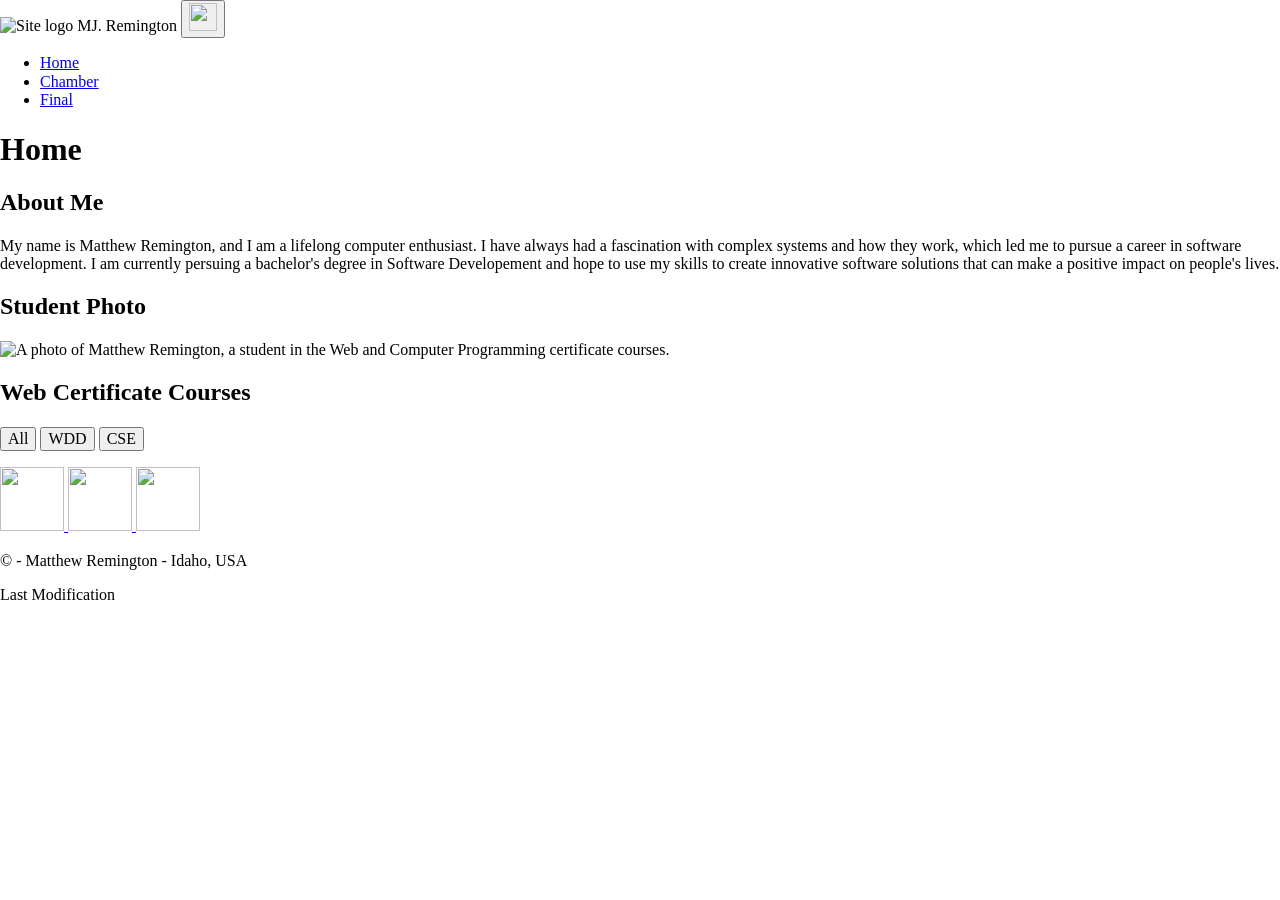
==== index.html @ 311bac1b "First draft of the directory page." ====
<!DOCTYPE html>
<html lang="en">
<head>
    <meta charset="UTF-8">
    <meta name="viewport" content="width=device-width, initial-scale=1.0">
    <meta name="description" content="WDD231 home page for Matthew Remington: about me, student photo, and Web and Computer Programming certificate courses.">
    <meta name="author" content="Matthew Remington">
    <link rel="icon" href="favicon.ico">
    <title>WDD231 Home</title>
    <meta property="og:title" content="WDD231 Home">
    <meta property="og:description" content="WDD231 home page for Matthew Remington: about me, student photo, and Web and Computer Programming certificate courses.">
    <meta property="og:image" content="images/m_remington.webp">
    <meta property="og:url" content="https://skriller22.github.io/wdd231/">
    <link rel="preconnect" href="https://fonts.googleapis.com">
    <link rel="preconnect" href="https://fonts.gstatic.com" crossorigin>
    <link rel="stylesheet" href="styles/normalize.css">
    <link href="https://fonts.googleapis.com/css2?family=Lato:wght@400;700&display=swap" rel="stylesheet">
    <link href="styles/base.css" rel="stylesheet">
    <link href="styles/larger.css" rel="stylesheet">
    <script src="scripts/course.js" defer></script>
    <script src="scripts/date.js" defer></script>
    <script src="scripts/navigation.js" defer></script>
    <script src="scripts/weather.js" defer></script>
</head>
<body>
    <header>
        <img class="logo" id="site-logo" src="images/mjr-personal-logo-d.webp" alt="Site logo">
        <span id="name-me">MJ. Remington</span>
        <button type="button" id="hamburger-close" aria-label="Open menu" aria-controls="site-nav" aria-expanded="false">
            <img src="images/menu-open.svg" alt="" width="28" height="28">
        </button>
    </header>
    <nav id="site-nav" aria-label="Main">
        <ul>
            <li><a href="index.html" aria-current="page">Home</a></li>
            <li><a href="chamber/index.html">Chamber</a></li>
            <li><a href="final.html">Final</a></li>
        </ul>
    </nav>
    <main>
        <h1 id="pageID">Home</h1>
        <div class="main-content">
            <section class="main-card" id="about-me">
                <h2>About Me</h2>
                <p class="about-me-text">
                    My name is Matthew Remington, and I am a lifelong computer enthusiast. 
                    I have always had a fascination with complex systems and how they work, which led me to pursue a career in software development. 
                    I am currently persuing a bachelor's degree in Software Developement and hope to use my skills to create innovative software solutions that can make a positive impact on people's lives.
                </p>
            </section>
            <section class="main-card" id="photo-me">
                <h2>Student Photo</h2>
                <img id="student-photo" src="images/m_remington.webp" alt="A photo of Matthew Remington, a student in the Web and Computer Programming certificate courses.">
            </section>
            <section class="main-card" id="courses">
                <h2>Web Certificate Courses</h2>
                <div class="course-filters">
                    <button type="button" class="course-filter" id="course-all">All</button>
                    <button type="button" class="course-filter" id="course-WDD">WDD</button>
                    <button type="button" class="course-filter" id="course-CSE">CSE</button>
                </div>
                <div class="course-list" id="course-list"></div>
                <p class="course-credits" id="course-credits"></p>
            </section>
        </div>
    </main>
    <footer>
        <div class="socials">
            <a class="social-icon" href="https://github.com/Skriller22" aria-label="GitHub">
                <img src="images/github.svg" alt="" width="64" height="64">
            </a>
            <a class="social-icon" href="https://www.linkedin.com/in/matthew-remington-25a759235?utm_source=share_via&utm_content=profile&utm_medium=member_ios" aria-label="LinkedIn">
                <img src="images/linkedin.svg" alt="" width="64" height="64">
            </a>
            <a class="social-icon" href="https://www.instagram.com/remington_matthew/" aria-label="Instagram">
                <img src="images/instagram.svg" alt="" width="64" height="64">
            </a>
        </div>
        <p>&copy; <span id="currentyear"></span> - Matthew Remington - Idaho, USA</p>
        <p id="lastModified">Last Modification</p>
    </footer>
</body>
</html>
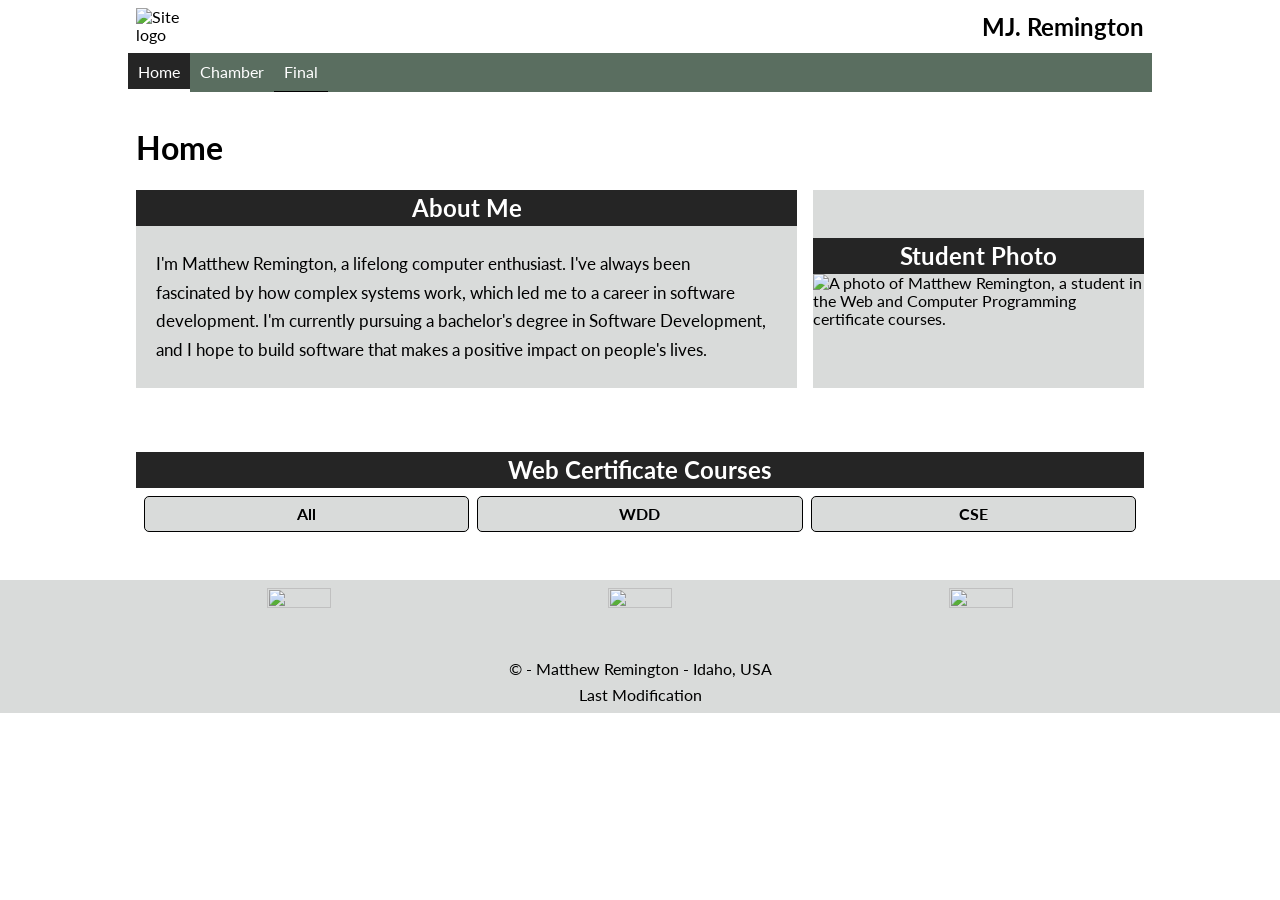
==== commit 157fb832: "Week 01 fixes and resubmission. Cleaned up nav links and corrected mobile view breakpoint to be more" ====
--- a/index.html
+++ b/index.html
@@ -20,7 +20,6 @@
     <script src="scripts/course.js" defer></script>
     <script src="scripts/date.js" defer></script>
     <script src="scripts/navigation.js" defer></script>
-    <script src="scripts/weather.js" defer></script>
 </head>
 <body>
     <header>
@@ -33,7 +32,7 @@
     <nav id="site-nav" aria-label="Main">
         <ul>
             <li><a href="index.html" aria-current="page">Home</a></li>
-            <li><a href="chamber/index.html">Chamber</a></li>
+            <li><a href="chamber.html">Chamber</a></li>
             <li><a href="final.html">Final</a></li>
         </ul>
     </nav>
@@ -43,9 +42,9 @@
             <section class="main-card" id="about-me">
                 <h2>About Me</h2>
                 <p class="about-me-text">
-                    My name is Matthew Remington, and I am a lifelong computer enthusiast. 
-                    I have always had a fascination with complex systems and how they work, which led me to pursue a career in software development. 
-                    I am currently persuing a bachelor's degree in Software Developement and hope to use my skills to create innovative software solutions that can make a positive impact on people's lives.
+                    I'm Matthew Remington, a lifelong computer enthusiast.
+                    I've always been fascinated by how complex systems work, which led me to a career in software development.
+                    I'm currently pursuing a bachelor's degree in Software Development, and I hope to build software that makes a positive impact on people's lives.
                 </p>
             </section>
             <section class="main-card" id="photo-me">
@@ -55,9 +54,9 @@
             <section class="main-card" id="courses">
                 <h2>Web Certificate Courses</h2>
                 <div class="course-filters">
-                    <button type="button" class="course-filter" id="course-all">All</button>
-                    <button type="button" class="course-filter" id="course-WDD">WDD</button>
-                    <button type="button" class="course-filter" id="course-CSE">CSE</button>
+                    <button type="button" class="course-filter smooth-highlight-item" id="course-all">All</button>
+                    <button type="button" class="course-filter smooth-highlight-item" id="course-WDD">WDD</button>
+                    <button type="button" class="course-filter smooth-highlight-item" id="course-CSE">CSE</button>
                 </div>
                 <div class="course-list" id="course-list"></div>
                 <p class="course-credits" id="course-credits"></p>
--- a/styles/base.css
+++ b/styles/base.css
@@ -0,0 +1,338 @@
+:root {
+    --branding-c1: rgb(37, 37, 37);
+    --branding-c2: rgb(90, 110, 96);
+    --branding-c3: rgb(217, 219, 218);
+    --branding-c4:rgb(247, 255, 247);
+    --branding-cdarker: rgba(37, 37, 37, 0.8);
+    --branding-clighter: rgba(255, 255, 255, 0.2);
+    --branding-clightest: rgba(255, 255, 255, 0.1);
+    --branding-bd1: solid black 1px;
+    --branding-bd2: solid black 2px;
+    --max-width: 768px;
+}
+
+a {
+    text-decoration: none;
+}
+
+a:hover {
+    cursor: pointer;
+}
+
+li {
+    list-style: none;
+}
+
+* {
+    margin: 0;
+    padding: 0;
+    box-sizing: border-box;
+}
+
+/* Animated gradient on the h1 while the link is hovered or focused */
+.smooth-highlight h1, .smooth-highlight-item {
+    transition: color 0.4s ease;
+}
+
+.smooth-highlight:hover h1,
+.smooth-highlight:focus-visible h1,
+.smooth-highlight-item:hover,
+.smooth-highlight-item:focus-visible {
+    color: #fff;
+    background-image: linear-gradient(90deg, var(--branding-c1), var(--branding-c2), var(--branding-c1));
+    background-size: 200% 100%;
+    background-repeat: repeat-x;
+    animation: gradient-shift 6s linear infinite;
+}
+
+@keyframes gradient-shift {
+    from { background-position: 0% 50%; }
+    to { background-position: 200% 50%; }
+}
+
+@media (prefers-reduced-motion: reduce) {
+    .smooth-highlight:hover h1,
+    .smooth-highlight:focus-visible h1,
+    .smooth-highlight-item:hover,
+    .smooth-highlight-item:focus-visible {
+        animation: none;
+    }
+}
+
+body {
+    font-family: "Lato", sans-serif;
+    display: flex;
+    flex-direction: column;
+    align-items: center;
+    margin: 0 auto;
+}
+
+header {
+    display: flex;
+    justify-content: space-between;
+    padding: 8px;
+    width: 100%;
+    max-width: var(--max-width);
+}
+
+#site-logo {
+    width: 56px;
+    height: 100%;
+}
+
+#name-me {
+    margin: auto 0;
+    font-size: 1.5rem;
+    font-weight: bold;
+}
+
+#hamburger-close {
+    display: flex;
+    align-items: center;
+    background: none;
+    border: none;
+    cursor: pointer;
+}
+
+#hamburger-close, #hamburger-close img {
+    width: 28px;
+    height: auto;
+}
+
+#hamburger-close img {
+    background-color: grey;
+    border: var(--branding-bd1);
+    padding: 4px;
+}
+
+nav {
+    display: none;
+    background-color: var(--branding-c2);
+    max-width: var(--max-width);
+    width: 100%;
+}
+
+nav.open {
+    display: block;
+}
+
+nav ul {
+    width: 100%;
+}
+
+nav ul li {
+    border-top: var(--branding-bd1);
+    width: 100%;
+    height: 100%;
+}
+
+nav ul li:last-child {
+    border-bottom: var(--branding-bd1);
+}
+
+nav ul li a {
+    color: white;
+    display: block;
+    padding-left: 2%;
+    padding-top: 2%;
+    min-width: 100%;
+    height: 100%;
+    padding: 10px;
+}
+
+nav ul li a:hover,
+nav ul li a:focus-visible {
+    color: white;
+    background-color: var(--branding-cdarker);
+}
+
+/* Wayfinding: darker fill plus a white bar, so the width never changes (no hover twitch) */
+nav ul li a[aria-current="page"] {
+    background-color: var(--branding-c1);
+    box-shadow: inset 0 -3px 0 white;
+}
+
+/* Chamber link styles */
+.chamber-link {
+    background-color: var(--branding-c4);
+    border: var(--branding-bd1);
+    display: block;
+    text-decoration: none;
+    color: inherit;
+    margin-bottom: 1rem;
+    padding-bottom: 1rem;
+}
+
+.chamber-link p {
+    margin-bottom: 1rem;
+}
+
+.chamber-link h1 {
+    background-color: var(--branding-c3);
+    width: 100%;
+    padding: 4px;
+    margin-bottom: 1rem;
+}
+
+.chamber-link div {
+    display: flex;
+    flex-direction: column;
+    align-items: center;
+}
+
+.centered {
+    display: flex;
+    justify-content: center;
+    align-items: center;
+    flex-direction: column;
+}
+
+main {
+    border-top: var(--branding-bd2);
+    padding: 1rem 8px 0;
+    width: 100%;
+    max-width: var(--max-width);
+}
+
+main h1 {
+    text-align: center;
+    margin-bottom: 0.5rem;
+}
+
+.main-card {
+    background-color: var(--branding-c3);
+    margin: 1rem 0;
+}
+
+.main-card h2 {
+    padding: 4px;
+    text-align: center;
+    color: white;
+    background-color: var(--branding-c1);
+}
+
+.main-card p {
+    padding: 0.75rem;
+}
+
+.main-card .about-me-text {
+    padding: 1.5rem 1.25rem;
+    font-size: 1.05rem;
+    line-height: 1.7;
+    max-width: 65ch;
+}
+
+#photo-me {
+    display: flex;
+    justify-content: center;
+    align-items: center;
+    flex-direction: column;
+}
+
+#photo-me h2 {
+    width: 100%;
+}
+
+#photo-me img {
+    width: 100%;
+    max-width: 360px;
+    height: auto;
+    margin-bottom: 0.75rem;
+}
+
+#student-photo {
+    min-width: 140px;
+    width: 320px;
+    height: auto;
+}
+
+#courses {
+    margin-top: 2rem;
+}
+
+.course-filters {
+    display: flex;
+    gap: 0.5rem;
+    padding: 4px 8px;
+    background-color: white;
+}
+
+.course-filter {
+    display: flex;
+    justify-content: center;
+    align-items: center;
+    background-color: var(--branding-c3);
+    border: solid black 1px;
+    border-radius: 5px;
+    margin: 4px 0px;
+    flex: 1;
+    height: 36px;
+    font-family: inherit;
+    font-size: 1rem;
+    font-weight: bold;
+    color: inherit;
+    cursor: pointer;
+}
+
+.course-filter:hover {
+    color: white;
+    background-color: var(--branding-c2);
+}
+
+.course-list {
+    background-color: white;
+    display: flex;
+    align-items: center;
+    flex-direction: column;
+    gap: 1rem;
+    padding-top: 8px;
+}
+
+.course-list span {
+    background-color: var(--branding-c3);
+    border: solid black 1px;
+    display: block;
+    width: 100%;
+    text-align: center;
+    padding: 0.5rem;
+}
+
+.course-list span.completed {
+    color: white;
+    background-color: var(--branding-c2);
+    border-color: var(--branding-c1);
+}
+
+.course-list span.completed::after {
+    content: " \2713";
+}
+
+#course-credits {
+    display: block;
+    background-color: white;
+    text-align: center;
+    padding: 8px;
+}
+
+.socials {
+    display: flex;
+    justify-content: space-around;
+    max-width: var(--max-width);
+    margin: 0 auto;
+}
+
+.socials img {
+    width: 64px;
+    height: auto;
+}
+
+footer {
+    background-color: var(--branding-c3);
+    text-align: center;
+    padding: 8px;
+    width: 100%;
+}
+
+footer p {
+    margin: 8px 0 0 0;
+}
--- a/styles/larger.css
+++ b/styles/larger.css
@@ -0,0 +1,82 @@
+@media screen and (min-width: 768px) {
+    :root {
+        --max-width: 1024px;
+    }
+
+    main {
+        border-top: none;
+    }
+
+    #hamburger-close {
+        display: none;
+    }
+
+    nav {
+        background-color: var(--branding-c2);
+        display: block;
+        width: 100%;
+    }
+
+    nav ul {
+        display: flex;
+        justify-content: flex-start;
+    }
+
+    nav ul li {
+        border: none;
+        width: auto;
+        height: auto;
+    }
+
+    .chamber-link {
+        border-top: var(--branding-bd1);
+        border-left: var(--branding-bd1);
+        display: grid;
+        grid-template-columns: 1fr 3fr;
+    }
+
+    .chamber-link:hover {
+        position: relative;
+        top: -2px;
+        left: -2px;
+    }
+
+    .chamber-link h1 {
+        padding-left: 1rem;
+        grid-column: 1 / -1;
+        grid-row: 1;
+    }
+
+    .chamber-link p {
+        grid-column: 2;
+        grid-row: 2;
+    }
+
+    .chamber-link img {
+        grid-column: 1;
+        grid-row: 2;
+        width: 128px;
+        height: auto;
+        margin-left: 1rem;
+    }
+
+    main h1 {
+        text-align: left;
+    }
+
+    .main-content {
+        display: grid;
+        grid-template-columns: 2fr 1fr;
+        gap: 1rem;
+    }
+
+    #courses {
+        grid-column: 1 / 3;
+    }
+
+    .course-list {
+        display: grid;
+        grid-template-columns: 1fr 1fr 1fr;
+        gap: 1rem;
+    }
+}
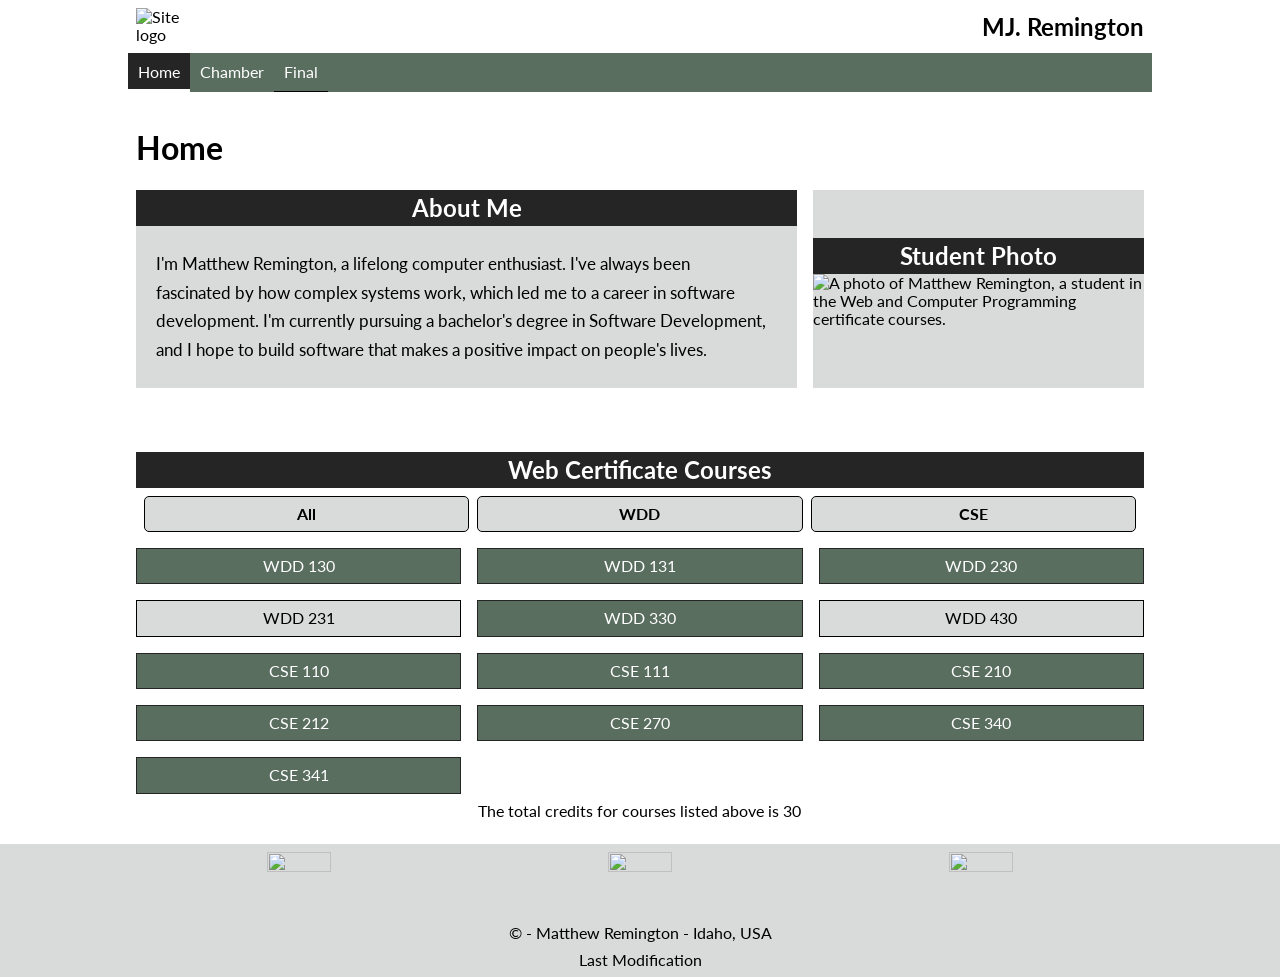
==== commit a5a91a61: "initiate final project files and completion of week 04 learning activities" ====
--- a/index.html
+++ b/index.html
@@ -9,7 +9,7 @@
     <title>WDD231 Home</title>
     <meta property="og:title" content="WDD231 Home">
     <meta property="og:description" content="WDD231 home page for Matthew Remington: about me, student photo, and Web and Computer Programming certificate courses.">
-    <meta property="og:image" content="images/m_remington.webp">
+    <meta property="og:image" content="https://skriller22.github.io/wdd231/images/m_remington.webp">
     <meta property="og:url" content="https://skriller22.github.io/wdd231/">
     <link rel="preconnect" href="https://fonts.googleapis.com">
     <link rel="preconnect" href="https://fonts.gstatic.com" crossorigin>
@@ -18,6 +18,7 @@
     <link href="styles/base.css" rel="stylesheet">
     <link href="styles/larger.css" rel="stylesheet">
     <script src="scripts/course.js" defer></script>
+    <script src="scripts/modal.js" defer></script>
     <script src="scripts/date.js" defer></script>
     <script src="scripts/navigation.js" defer></script>
 </head>
@@ -62,6 +63,11 @@
                 <p class="course-credits" id="course-credits"></p>
             </section>
         </div>
+        <dialog id="course-modal" aria-labelledby="course-modal-title">
+            <button type="button" class="close-button" aria-label="Close">&times;</button>
+            <h2 class="modal-title" id="course-modal-title"></h2>
+            <div class="modal-body"></div>
+        </dialog>
     </main>
     <footer>
         <div class="socials">
--- a/styles/base.css
+++ b/styles/base.css
@@ -288,7 +288,7 @@
     padding-top: 8px;
 }
 
-.course-list span {
+.course-list button {
     background-color: var(--branding-c3);
     border: solid black 1px;
     display: block;
@@ -297,14 +297,63 @@
     padding: 0.5rem;
 }
 
-.course-list span.completed {
+
+.course-list button.completed {
     color: white;
     background-color: var(--branding-c2);
     border-color: var(--branding-c1);
 }
 
-.course-list span.completed::after {
-    content: " \2713";
+.course-list button:hover, course-list button.completed:hover {
+    color: white;
+    background-color: var(--branding-c1);
+    cursor: pointer;
+}
+
+#course-modal {
+    position: fixed;
+    inset: 0;
+    margin: auto;
+    width: min(90vw, 36rem);
+    max-height: 85vh;
+    padding: 1.5rem;
+    border: solid black 2px;
+    border-radius: 8px;
+    background-color: white;
+    color: black;
+    overflow-y: auto;
+}
+
+#course-modal::backdrop {
+    background-color: rgb(0 0 0 / 0.6);
+}
+
+#course-modal .modal-title {
+    margin: 0 2rem 1rem 0;
+}
+
+#course-modal .close-button {
+    position: absolute;
+    top: 0.5rem;
+    right: 0.5rem;
+    width: 2.25rem;
+    height: 2.25rem;
+    font-size: 1.5rem;
+    line-height: 1;
+    background-color: var(--branding-c3);
+    border: solid black 1px;
+    border-radius: 4px;
+    cursor: pointer;
+}
+
+#course-modal .close-button:hover {
+    color: white;
+    background-color: var(--branding-c1);
+}
+
+.modal-body p {
+    padding: 0.5rem 0;
+    line-height: 1.5;
 }
 
 #course-credits {
